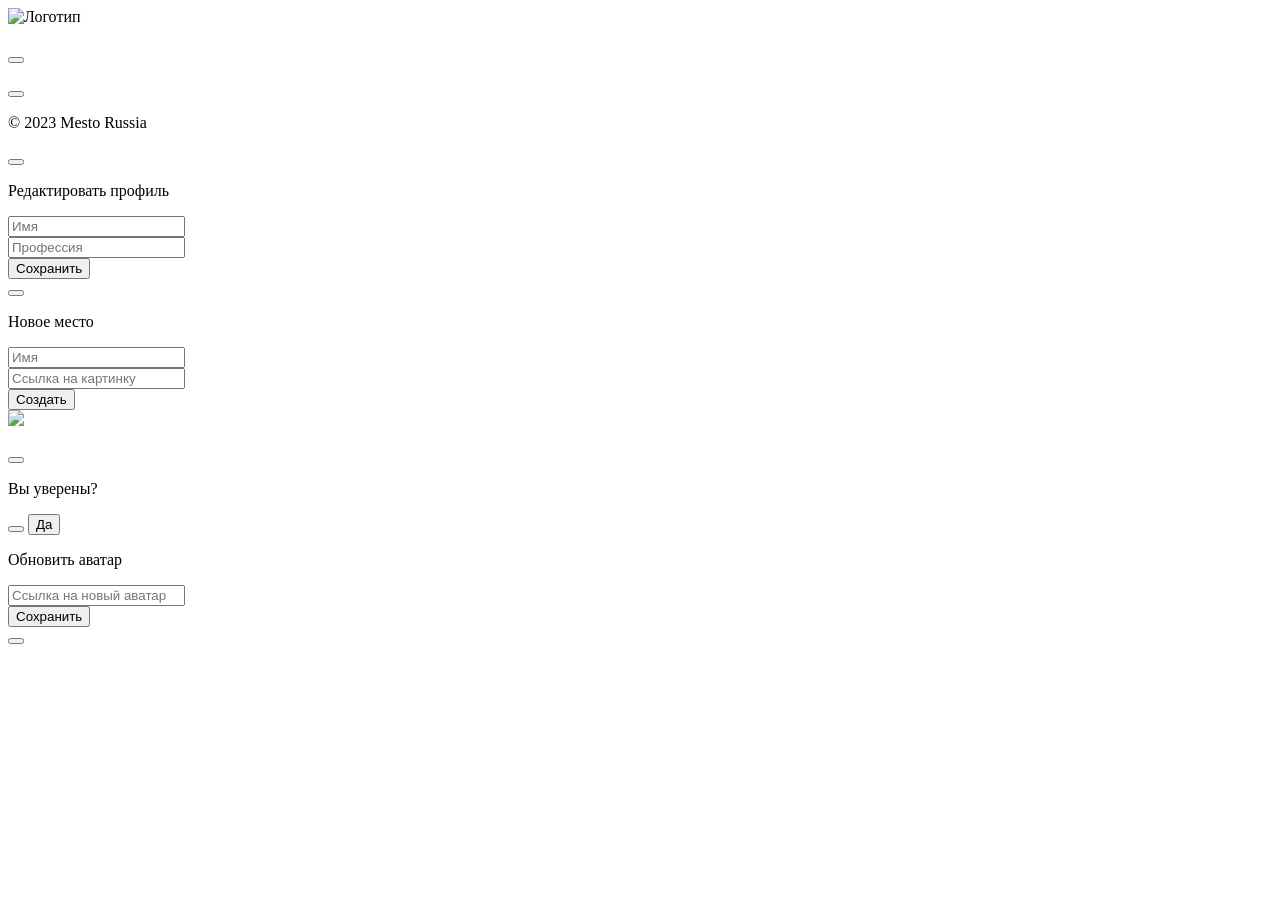
==== src/index.html @ 42706c22 "init" ====
<!DOCTYPE html>
<html lang="ru">

<head>
  <meta charset="UTF-8">
  <meta name="viewport" content="width=device-width, initial-scale=1.0">
  <title>Место</title>
</head>

<body class="body">
  <header class="header">
    <img class="header__logo" src="<%=require('./images/Vector.svg')%>" alt="Логотип">
  </header>
  <main class="content">
    <section class="profile">
      <botton type="button" class="profile__content>
        <img class="profile__avatar" src="<%=require('./images/image.png')%>" alt="Аватар">
      </botton>
      <div class="profile__info">
        <h1 class="profile__title"></h1>
        <button class="profile__button" type="button"></button>
        <p class="profile__subtitle"></p>
      </div>
      <button class="profile__add-button" type="button"></button>
    </section>
    <section class="elements">
    </section>
  </main>
  <footer class="footer">
    <p class="footer__info">&copy;&nbsp;2023&nbsp;Mesto&nbsp;Russia</p>
  </footer>
  <div class="popup" id="editProfile">
    <div class="popup__container">
      <button type="button" class="popup__close"></button>
      <p class="popup__title">Редактировать профиль</p>
      <form name="popup__form" class="form" novalidate>
        <div class="form__section">
          <input required type="text" name="name" placeholder="Имя"
            class="form__input form__input_format_title" id="editProfileTitle" minlength="2" maxlength="40">
          <span class="form__input-error editProfileTitle-error"></span>
        </div>
        <div class="form__section">
          <input required type="text" name="about" placeholder="Профессия"
            class="form__input form__input_format_subtitle" id="editProfileSubtitle" minlength="2" maxlength="200">
          <span class="form__input-error editProfileSubtitle-error"></span>
        </div>
        <button type="submit" aria-label="Сохранить" class="form__save">Сохранить</button>
      </form>
    </div>
  </div>
  <div class="popup" id="edit">
    <div class="popup__container">
      <button type="button" class="popup__close"></button>
      <p class="popup__title">Новое место</p>
      <form name="popup__form" class="form" novalidate>
        <div class="form__section">
          <input required type="text" name="name" placeholder="Имя"
            class="form__input form__input_format_title" id="editTitle" minlength="2" maxlength="30">
          <span class="form__input-error editTitle-error"></span>
        </div>
        <div class="form__section">
          <input required type="url" name="link" placeholder="Ссылка на картинку"
            class="form__input form__input_format_subtitle" id="editSubtitle">
          <span class="form__input-error editSubtitle-error"></span>
        </div>
        <button type="submit" aria-label="Создать" class="form__save">Создать</button>
      </form>
    </div>
  </div>
  <div class="popup popup_backblack" id="photoImage">
    <div class="popup__container popup__container_image">
      <img src=" " alt=" " class="popup__photo">
      <p class="popup__name"></p>
      <button type="button" aria-label="" class="popup__close"></button>
    </div>
  </div>
  <div class="popup" id="popupDeleteCard">
    <div class="popup__container">
        <p class="popup__title">Вы уверены?</p>
        <button type="button" aria-label="Закрыть" class="popup__close"></button>
        <button type="submit" aria-label="Вы уверены?" class="form__save">Да</button>
    </div>
  </div>
  <div class="popup" id="popupEditAvatar">
    <div class="popup__container">
        <p class="popup__title">Обновить аватар</p>
        <form name="popup__form" class="form" novalidate>
            <div class="form__section">
                <input type="url" name="avatar" placeholder="Ссылка на новый аватар" class="form__input"
                       id="avatar" minlength="2" required>
                <span class="form__input-error avatar-error"></span>
            </div>
            <button type="submit" aria-label="Вы уверены?" class="form__save">Сохранить</button>
        </form>
        <button type="button" aria-label="Закрыть" class="popup__close"></button>
    </div>
  </div>
  <template class="template">
    <div class="elements__item">
      <button type="button" class="elements__trash"></button>
      <img class="elements__image" src=" " alt=" ">
      <div class="elements__container">
        <h2 class="elements__title"></h2>
        <div class="elements__container_group">
          <button type="button" class="elements__like"></button>
          <div class="elements__like_count">0</div>
        </div>
      </div>
    </div>
  </template>
</body>

</html>
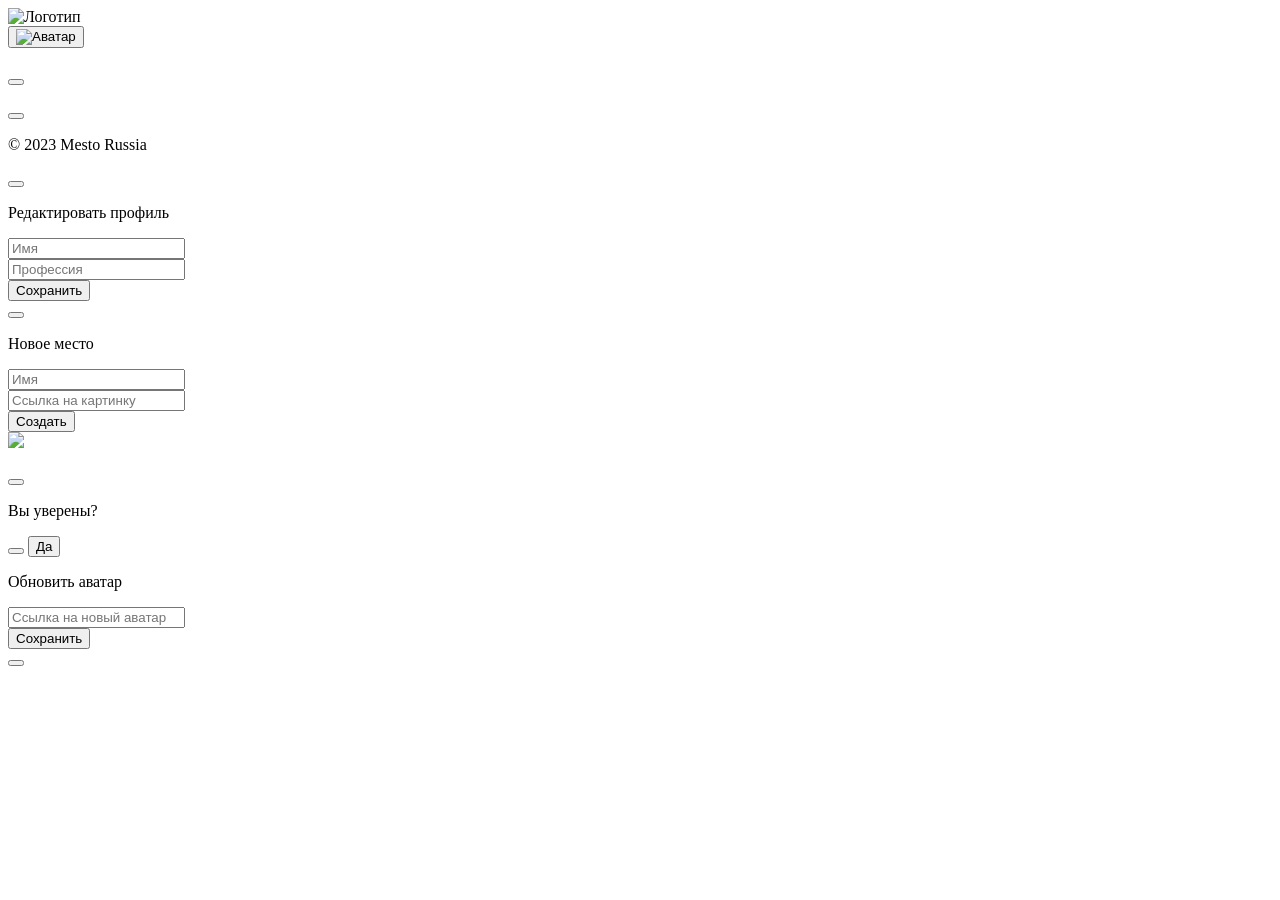
==== commit ffd00507: "финальная сборка перед сдачей" ====
--- a/src/index.html
+++ b/src/index.html
@@ -13,9 +13,9 @@
   </header>
   <main class="content">
     <section class="profile">
-      <botton type="button" class="profile__content>
+      <button type="button" class="profile__content">
         <img class="profile__avatar" src="<%=require('./images/image.png')%>" alt="Аватар">
-      </botton>
+      </button>
       <div class="profile__info">
         <h1 class="profile__title"></h1>
         <button class="profile__button" type="button"></button>
